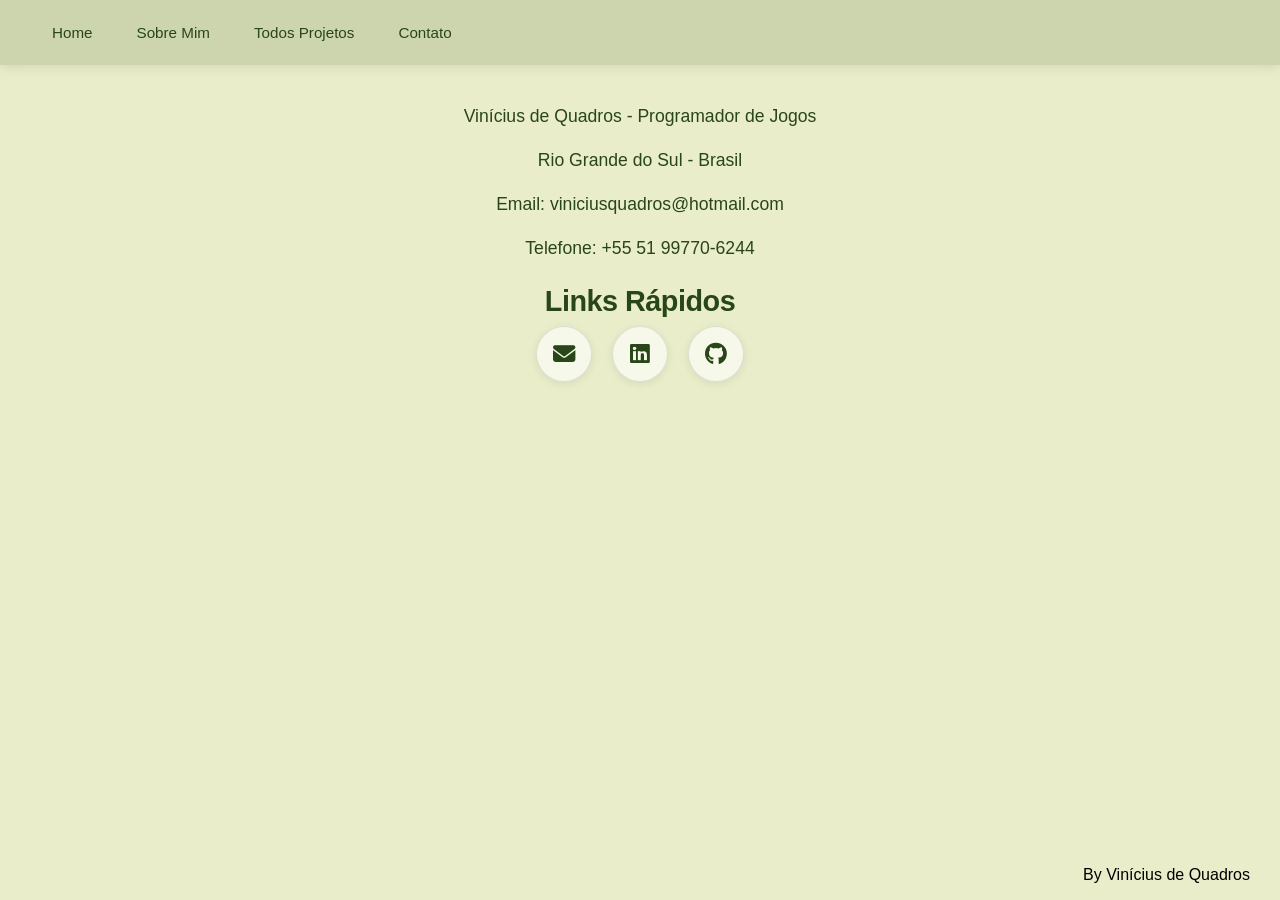
==== contato.html @ f15bbf9c "Primeiro Commit" ====
<!DOCTYPE html>
<html lang="pt-BR">

<head>
    <meta charset="UTF-8">
    <meta name="viewport" content="width=device-width, initial-scale=1.0">
    <title>Vinícius de Quadros</title>
    <link rel="stylesheet" href="assets/css/styles.css">
    <link rel="stylesheet" href="assets/css/contato.css">
    <link rel="stylesheet" href="https://cdnjs.cloudflare.com/ajax/libs/font-awesome/6.7.2/css/all.min.css">
</head>

<body>
    <header>
        <nav>
            <a href="index.html">Home</a>
            <a href="sobreMim.html">Sobre Mim</a>
            <a href="projetos.html">Todos Projetos</a>
            <a href="contato.html">Contato</a>
        </nav>
    </header>

    <div class="contato" id="contato">
        <div class="infos">
            <p>Vinícius de Quadros - Programador de Jogos</p>
            <p>Rio Grande do Sul - Brasil</p>
            <p>Email: viniciusquadros@hotmail.com</p>
            <p>Telefone: +55 51 99770-6244</p>
        </div>
        <h2>Links Rápidos</h2>
        <div class="contatoLinks">
            <a href="mailto:viniciusquadros@hotmail.com" class="contatoItem" title="Email">
                <i class="fas fa-envelope"></i>
            </a>
            <a href="https://www.linkedin.com/in/vinicius-de-quadros-7bb965216" target="_blank" class="contatoItem"
                title="LinkedIn">
                <i class="fab fa-linkedin"></i>
            </a>
            <a href="https://github.com/ViniQuadros" target="_blank" class="contatoItem" title="GitHub">
                <i class="fab fa-github"></i>
            </a>
        </div>
    </div>

    <footer>
        <p>By Vinícius de Quadros</p>
    </footer>
</body>

</html>
---- assets/css/styles.css ----
:root {
    --tea-green: #ccd5aeff;
    --beige: #e9edc9ff;
    --cornsilk: #fefae0ff;
    --papaya-whip: #faedcdff;
    --light-bronze: #d4a373ff;
}

h1, h2, h3 {
    color: #294618;
}

header {
    padding: 18px 40px;
    display: flex;
    justify-content: space-between;
    align-items: center;
    background-color: var(--tea-green);
    box-shadow: 0 2px 12px rgba(0, 0, 0, 0.1);
    position: sticky;
    top: 0;
    z-index: 1000;
}
header h3 {
    font-weight: bold;
    margin: 0;
    color: #294618;
    font-size: 1.3rem;
    letter-spacing: 0.5px;
}
header nav {
    display: flex;
    gap: 20px;
    margin-right: 20px;
}
header a {
    color: #294618;
    display: inline-block;
    transition: transform 0.2s ease, color 0.2s ease;
    text-decoration: none;
    font-size: 0.95rem;
    font-weight: 500;
    padding: 6px 12px;
    border-radius: 8px;
    transition: background 0.2s ease, transform 0.2s ease, color 0.2s ease;
}
header a:hover {
    color: #294618;
    background: rgba(0, 0, 0, 0.08); /* pill highlight on hover */
    transform: scale(1.05);
    text-decoration: none; /* cleaner without underline since we have the bg */
}

body {
    font-family: 'Sans-serif', Arial, Helvetica, sans-serif;
    color: #000000;
    margin: 0;
    padding: 0;
}

footer {
    right: 30px;
    text-align: right;
    position: fixed;
    width: 100%;
    bottom: 0;
}
---- assets/css/contato.css ----
body {
    background-color: var(--beige);
}

.contato {
    padding: 20px 20px;
    text-align: center;
}

.contato h2 {
    font-size: 1.8rem;
    font-weight: 800;
    color: #294618;
    margin-bottom: 8px;
    letter-spacing: -0.5px;
}

.contatoLinks {
    display: flex;
    justify-content: center;
    gap: 20px;
    margin-bottom: 20px;
}

.contatoItem {
    display: flex;
    align-items: center;
    justify-content: center;
    width: 54px;
    height: 54px;
    border-radius: 50%;
    background: rgba(255, 255, 255, 0.6);
    border: 1px solid rgba(0, 0, 0, 0.1);
    color: #294618;
    font-size: 1.4rem;
    text-decoration: none;
    transition: transform 0.2s ease, background 0.2s ease, box-shadow 0.2s ease;
    box-shadow: 0 2px 8px rgba(0, 0, 0, 0.08);
}

.contatoItem:hover {
    transform: translateY(-5px);
    background: var(--tea-green);
    box-shadow: 0 8px 20px rgba(0, 0, 0, 0.15);
}

.infos {
    margin-bottom: 20px;
    color: #294618;
    font-size: 1.1rem;
    line-height: 1.5;
}
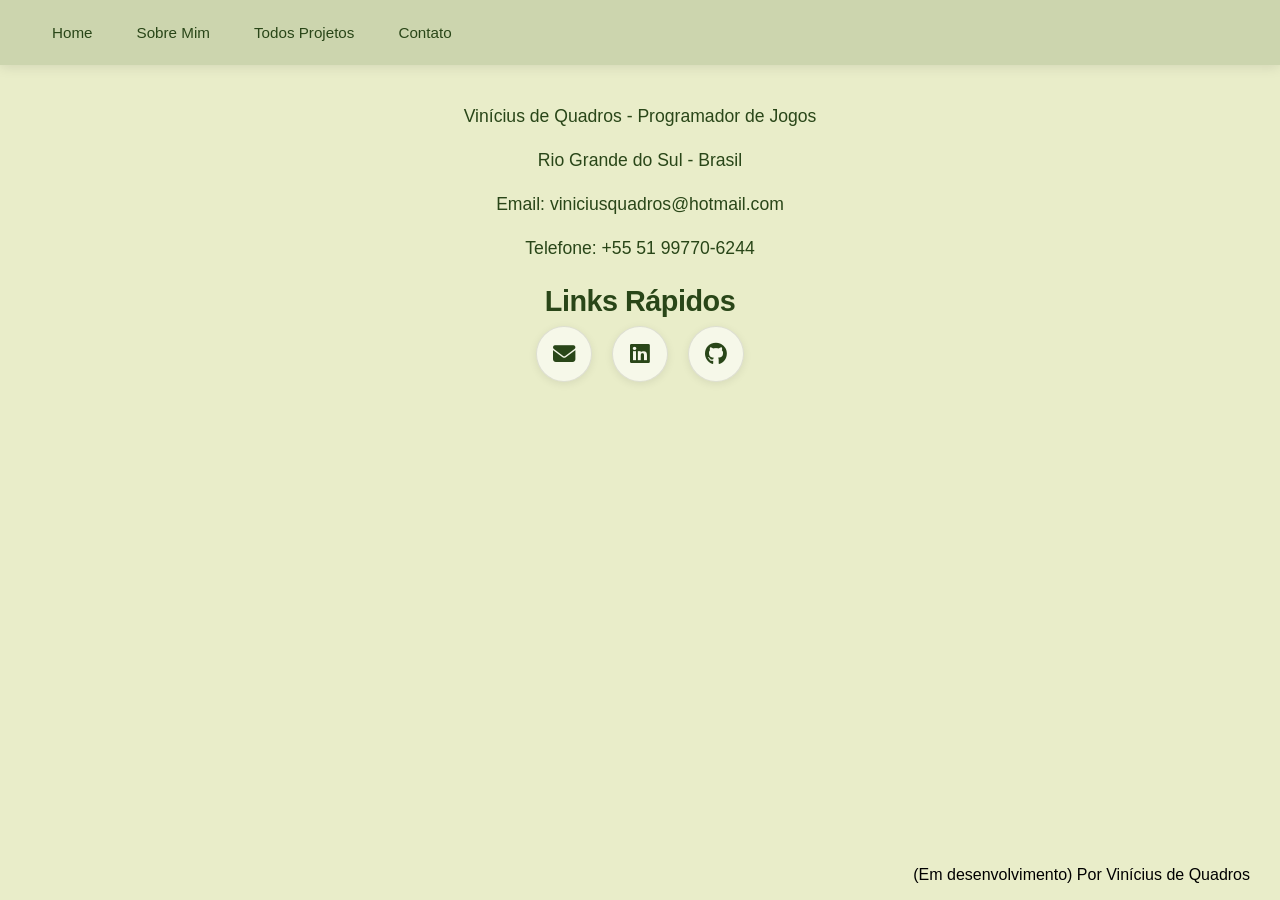
==== commit 699566c3: "Updating Resume" ====
--- a/contato.html
+++ b/contato.html
@@ -43,7 +43,7 @@
     </div>
 
     <footer>
-        <p>By Vinícius de Quadros</p>
+        <p>(Em desenvolvimento) Por Vinícius de Quadros</p>
     </footer>
 </body>
 
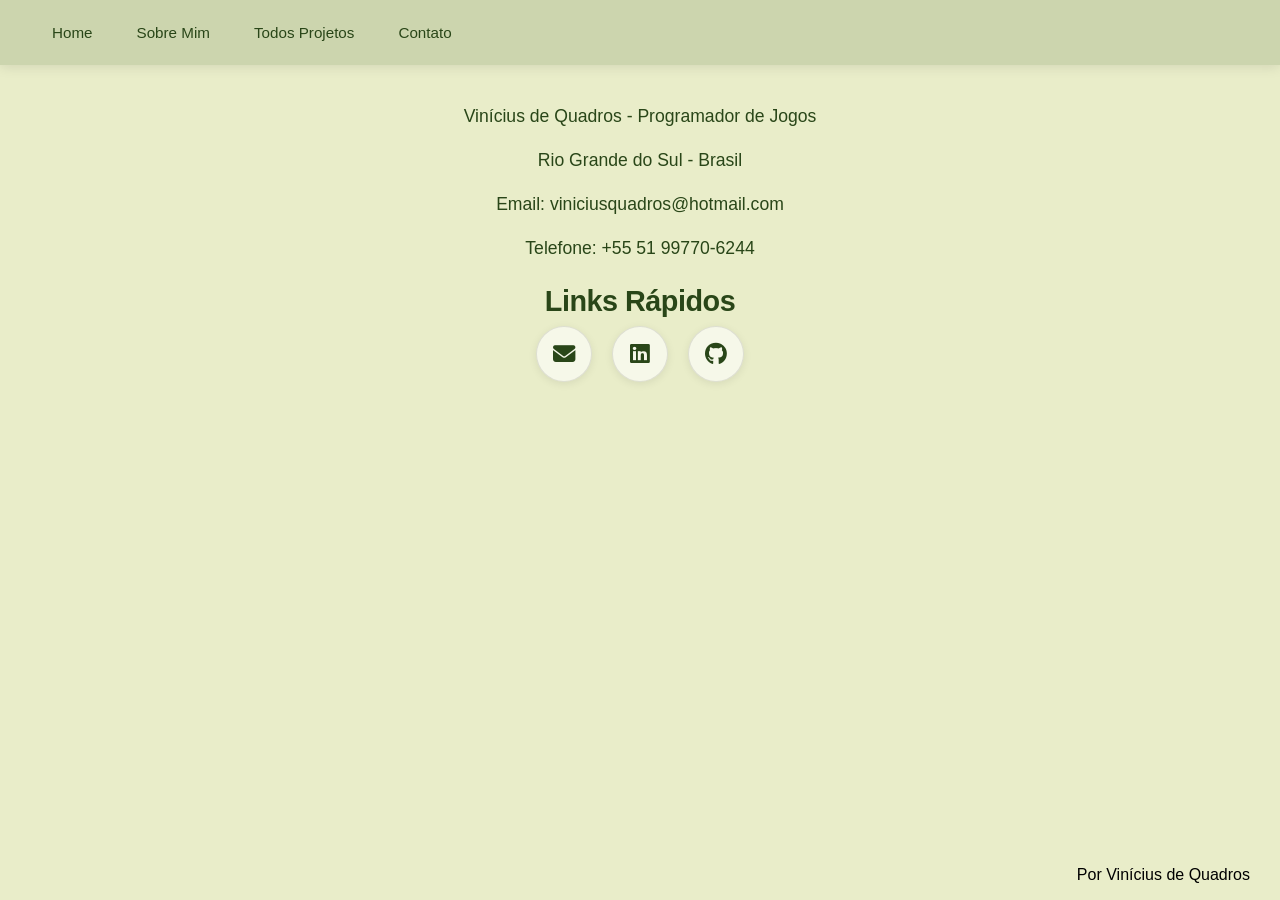
==== commit b558c851: "Adding some Unreal games" ====
--- a/contato.html
+++ b/contato.html
@@ -43,7 +43,7 @@
     </div>
 
     <footer>
-        <p>(Em desenvolvimento) Por Vinícius de Quadros</p>
+        <p>Por Vinícius de Quadros</p>
     </footer>
 </body>
 
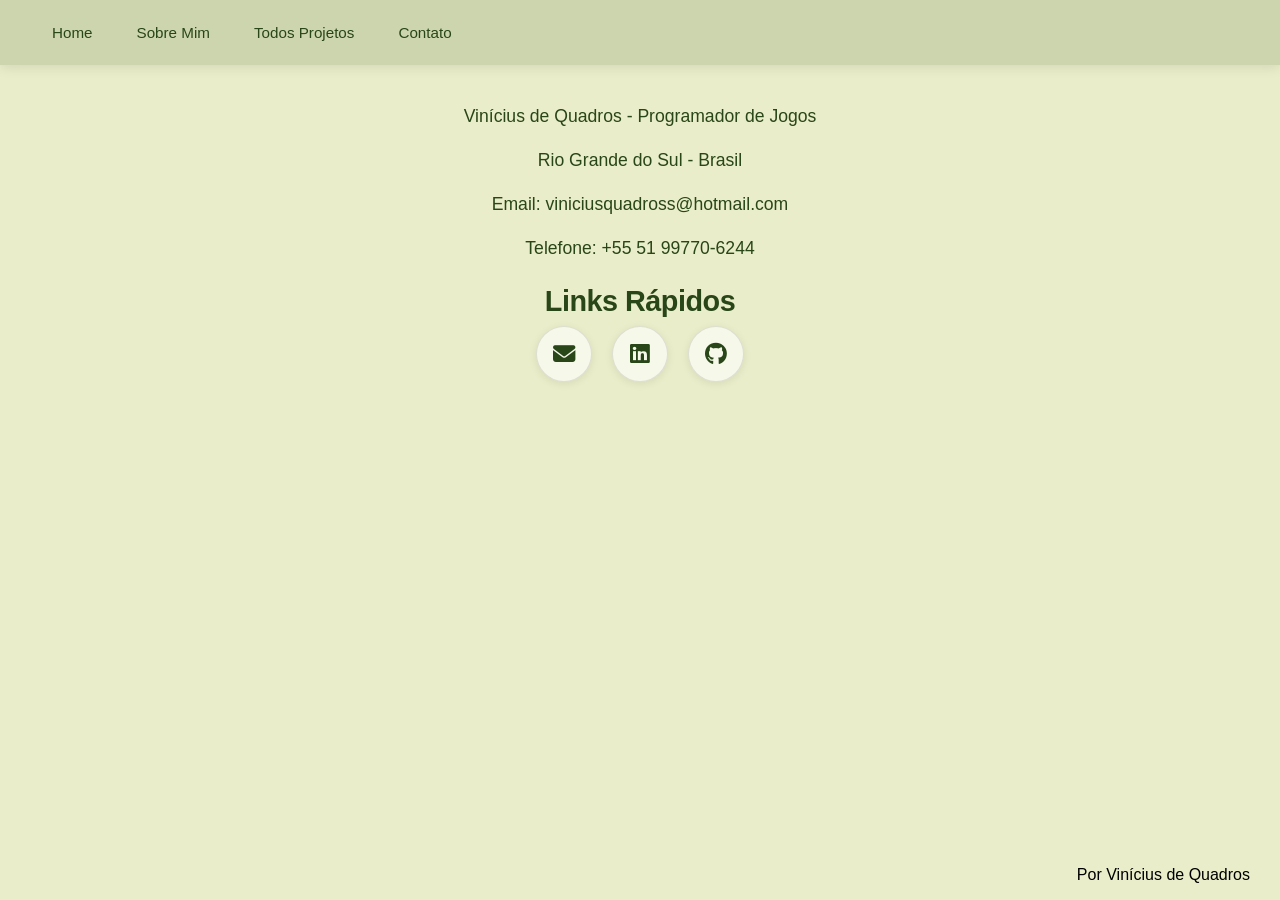
==== commit 9ccb0a0f: "Fixing Email" ====
--- a/contato.html
+++ b/contato.html
@@ -24,12 +24,12 @@
         <div class="infos">
             <p>Vinícius de Quadros - Programador de Jogos</p>
             <p>Rio Grande do Sul - Brasil</p>
-            <p>Email: viniciusquadros@hotmail.com</p>
+            <p>Email: viniciusquadross@hotmail.com</p>
             <p>Telefone: +55 51 99770-6244</p>
         </div>
         <h2>Links Rápidos</h2>
         <div class="contatoLinks">
-            <a href="mailto:viniciusquadros@hotmail.com" class="contatoItem" title="Email">
+            <a href="mailto:viniciusquadross@hotmail.com" class="contatoItem" title="Email">
                 <i class="fas fa-envelope"></i>
             </a>
             <a href="https://www.linkedin.com/in/vinicius-de-quadros-7bb965216" target="_blank" class="contatoItem"
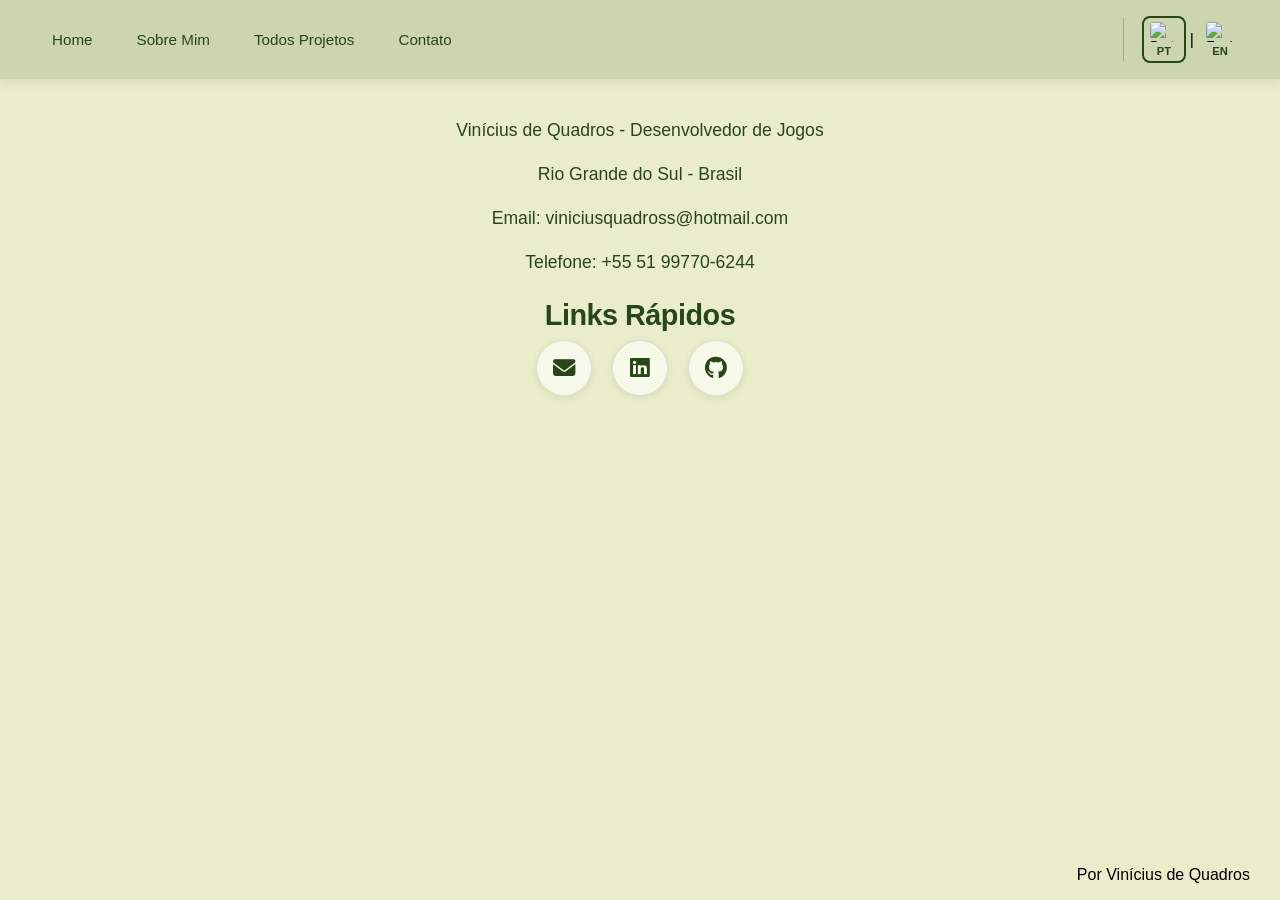
==== commit 854fc41d: "Adding english translation to the site!" ====
--- a/contato.html
+++ b/contato.html
@@ -8,26 +8,40 @@
     <link rel="stylesheet" href="assets/css/styles.css">
     <link rel="stylesheet" href="assets/css/contato.css">
     <link rel="stylesheet" href="https://cdnjs.cloudflare.com/ajax/libs/font-awesome/6.7.2/css/all.min.css">
+
+    <script src="assets/js/translations.js" defer></script>
 </head>
 
 <body>
     <header>
         <nav>
-            <a href="index.html">Home</a>
-            <a href="sobreMim.html">Sobre Mim</a>
-            <a href="projetos.html">Todos Projetos</a>
-            <a href="contato.html">Contato</a>
+            <a href="index.html" data-i18n="nav.home">Home</a>
+            <a href="sobreMim.html" data-i18n="nav.about">Sobre Mim</a>
+            <a href="projetos.html" data-i18n="nav.projects">Todos Projetos</a>
+            <a href="contato.html" data-i18n="nav.contact">Contato</a>
         </nav>
+
+        <div class="langSwitcher">
+            <button onclick="switchLanguage('pt')" class="langBtn" id="btn-pt">
+                <img src="https://flagcdn.com/w40/br.png" alt="Português">
+                <span>PT</span>
+            </button>
+            <span>|</span>
+            <button onclick="switchLanguage('en')" class="langBtn" id="btn-en">
+                <img src="https://flagcdn.com/w40/us.png" alt="English">
+                <span>EN</span>
+            </button>
+        </div>
     </header>
 
     <div class="contato" id="contato">
         <div class="infos">
-            <p>Vinícius de Quadros - Programador de Jogos</p>
-            <p>Rio Grande do Sul - Brasil</p>
+            <p data-i18n="contact.title">Vinícius de Quadros - Desenvolvedor de Jogos</p>
+            <p data-i18n="contact.location">Rio Grande do Sul - Brasil</p>
             <p>Email: viniciusquadross@hotmail.com</p>
-            <p>Telefone: +55 51 99770-6244</p>
+            <p data-i18n="contact.phone">Telefone: +55 51 99770-6244</p>
         </div>
-        <h2>Links Rápidos</h2>
+        <h2 data-i18n="contact.links">Links Rápidos</h2>
         <div class="contatoLinks">
             <a href="mailto:viniciusquadross@hotmail.com" class="contatoItem" title="Email">
                 <i class="fas fa-envelope"></i>
@@ -43,7 +57,7 @@
     </div>
 
     <footer>
-        <p>Por Vinícius de Quadros</p>
+        <p data-i18n="footer.footer">Por Vinícius de Quadros</p>
     </footer>
 </body>
 
--- a/assets/css/styles.css
+++ b/assets/css/styles.css
@@ -6,7 +6,9 @@
     --light-bronze: #d4a373ff;
 }
 
-h1, h2, h3 {
+h1,
+h2,
+h3 {
     color: #294618;
 }
 
@@ -21,6 +23,7 @@
     top: 0;
     z-index: 1000;
 }
+
 header h3 {
     font-weight: bold;
     margin: 0;
@@ -28,11 +31,13 @@
     font-size: 1.3rem;
     letter-spacing: 0.5px;
 }
+
 header nav {
     display: flex;
     gap: 20px;
     margin-right: 20px;
 }
+
 header a {
     color: #294618;
     display: inline-block;
@@ -44,11 +49,61 @@
     border-radius: 8px;
     transition: background 0.2s ease, transform 0.2s ease, color 0.2s ease;
 }
+
 header a:hover {
     color: #294618;
-    background: rgba(0, 0, 0, 0.08); /* pill highlight on hover */
+    background: rgba(0, 0, 0, 0.08);
+    /* pill highlight on hover */
     transform: scale(1.05);
-    text-decoration: none; /* cleaner without underline since we have the bg */
+    text-decoration: none;
+    /* cleaner without underline since we have the bg */
+}
+
+.langSwitcher {
+    display: flex;
+    align-items: center;
+    gap: 6px;
+    margin-left: auto;
+    border-left: 1px solid rgba(0, 0, 0, 0.2);
+    /* separates from nav links */
+    padding-left: 20px;
+}
+
+.langBtn {
+    background: none;
+    border: none;
+    cursor: pointer;
+    padding: 4px 6px;
+    border-radius: 6px;
+    transition: transform 0.2s ease, background 0.2s ease;
+    display: flex;
+    flex-direction: column;
+    align-items: center;
+    gap: 3px;
+}
+
+.langBtn img {
+    width: 28px;
+    height: 20px;
+    object-fit: cover;
+    border-radius: 3px;
+    display: block;
+}
+
+.langBtn span {
+    font-size: 0.7rem;
+    font-weight: 700;
+    color: #294618;
+}
+
+.langBtn:hover {
+    transform: scale(1.2);
+    background: rgba(0, 0, 0, 0.08);
+}
+
+.langBtn.active {
+    outline: 2px solid #294618;
+    border-radius: 6px;
 }
 
 body {
